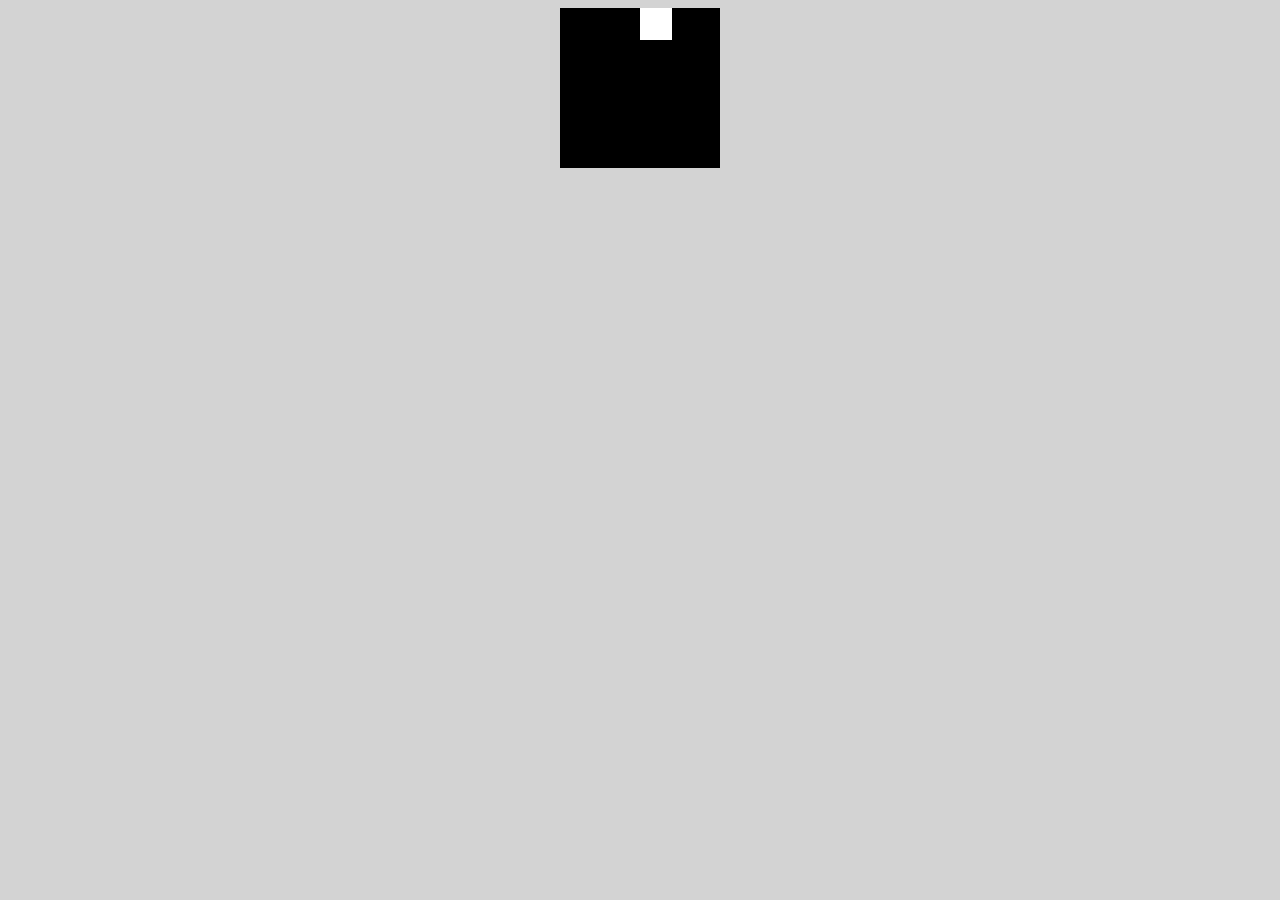
==== index.html @ ac7274e2 "Initial cube display" ====
<!DOCTYPE html>
<head>
    <script src="lib/frame.js"></script>
    <link rel= "stylesheet" type= "text/css" href= "static/style.css">
</head>
<body>
    <main>
        <table border="0" cellspacing="0" cellpadding="0">
            <tbody id="Frame">
                <!-- LEAVE EMPTY!!!!! FILLED BY SCRIPT-->
            </tbody>
        </table>
    </main>
    <script>
        window.onload = function () {
        createFrame(10);
        setInterval(renderFrame, 1000);
        };
    </script>
</body>
---- static/style.css ----
body {
    text-align: center;
    background-color: lightgrey;
}

table {
    margin-left: auto;
    margin-right: auto;
    border-collapse: collapse;
    border-spacing: 0;
}

img {
    display: block;
}
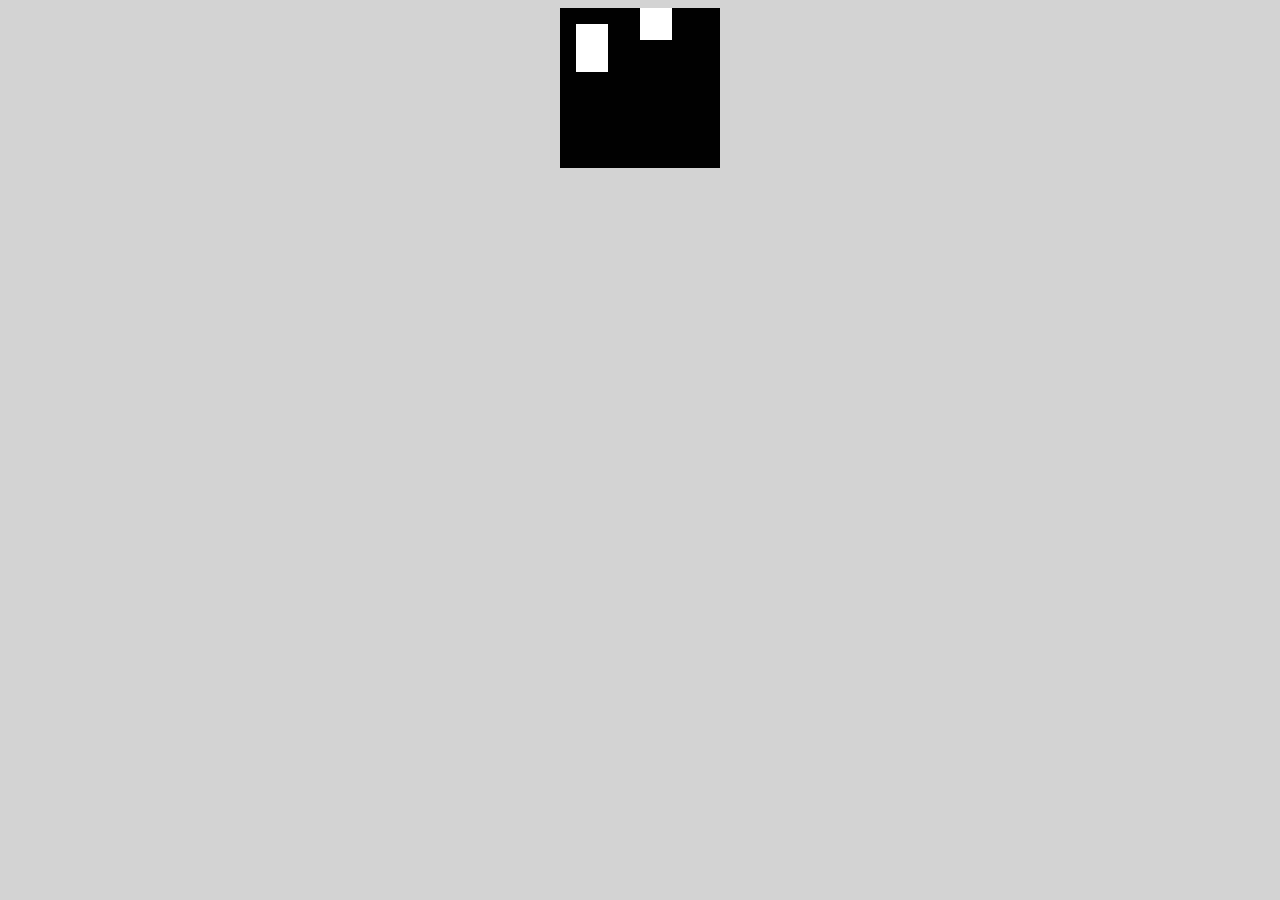
==== commit d575413f: "Adds logic for moving multiple objects, and start of collision logic" ====
--- a/index.html
+++ b/index.html
@@ -14,7 +14,7 @@
     <script>
         window.onload = function () {
         createFrame(10);
-        setInterval(renderFrame, 1000);
+        setInterval(runGame, 1000);
         };
     </script>
 </body>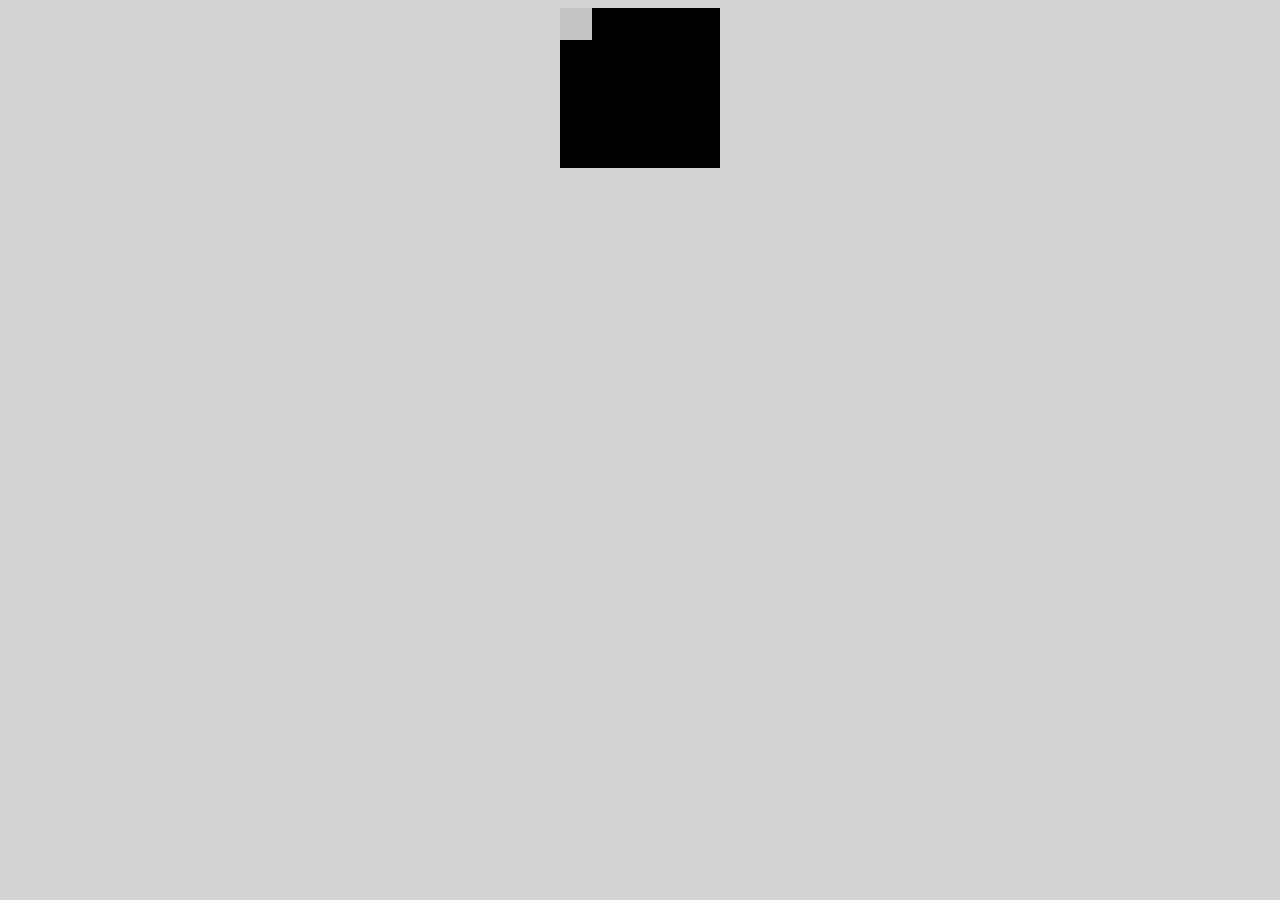
==== commit b88a1ed0: "migrate move to dir" ====
--- a/index.html
+++ b/index.html
@@ -14,7 +14,7 @@
     <script>
         window.onload = function () {
         createFrame(10);
-        setInterval(runGame, 1000);
+        setInterval(runGame, 100);
         };
     </script>
 </body>